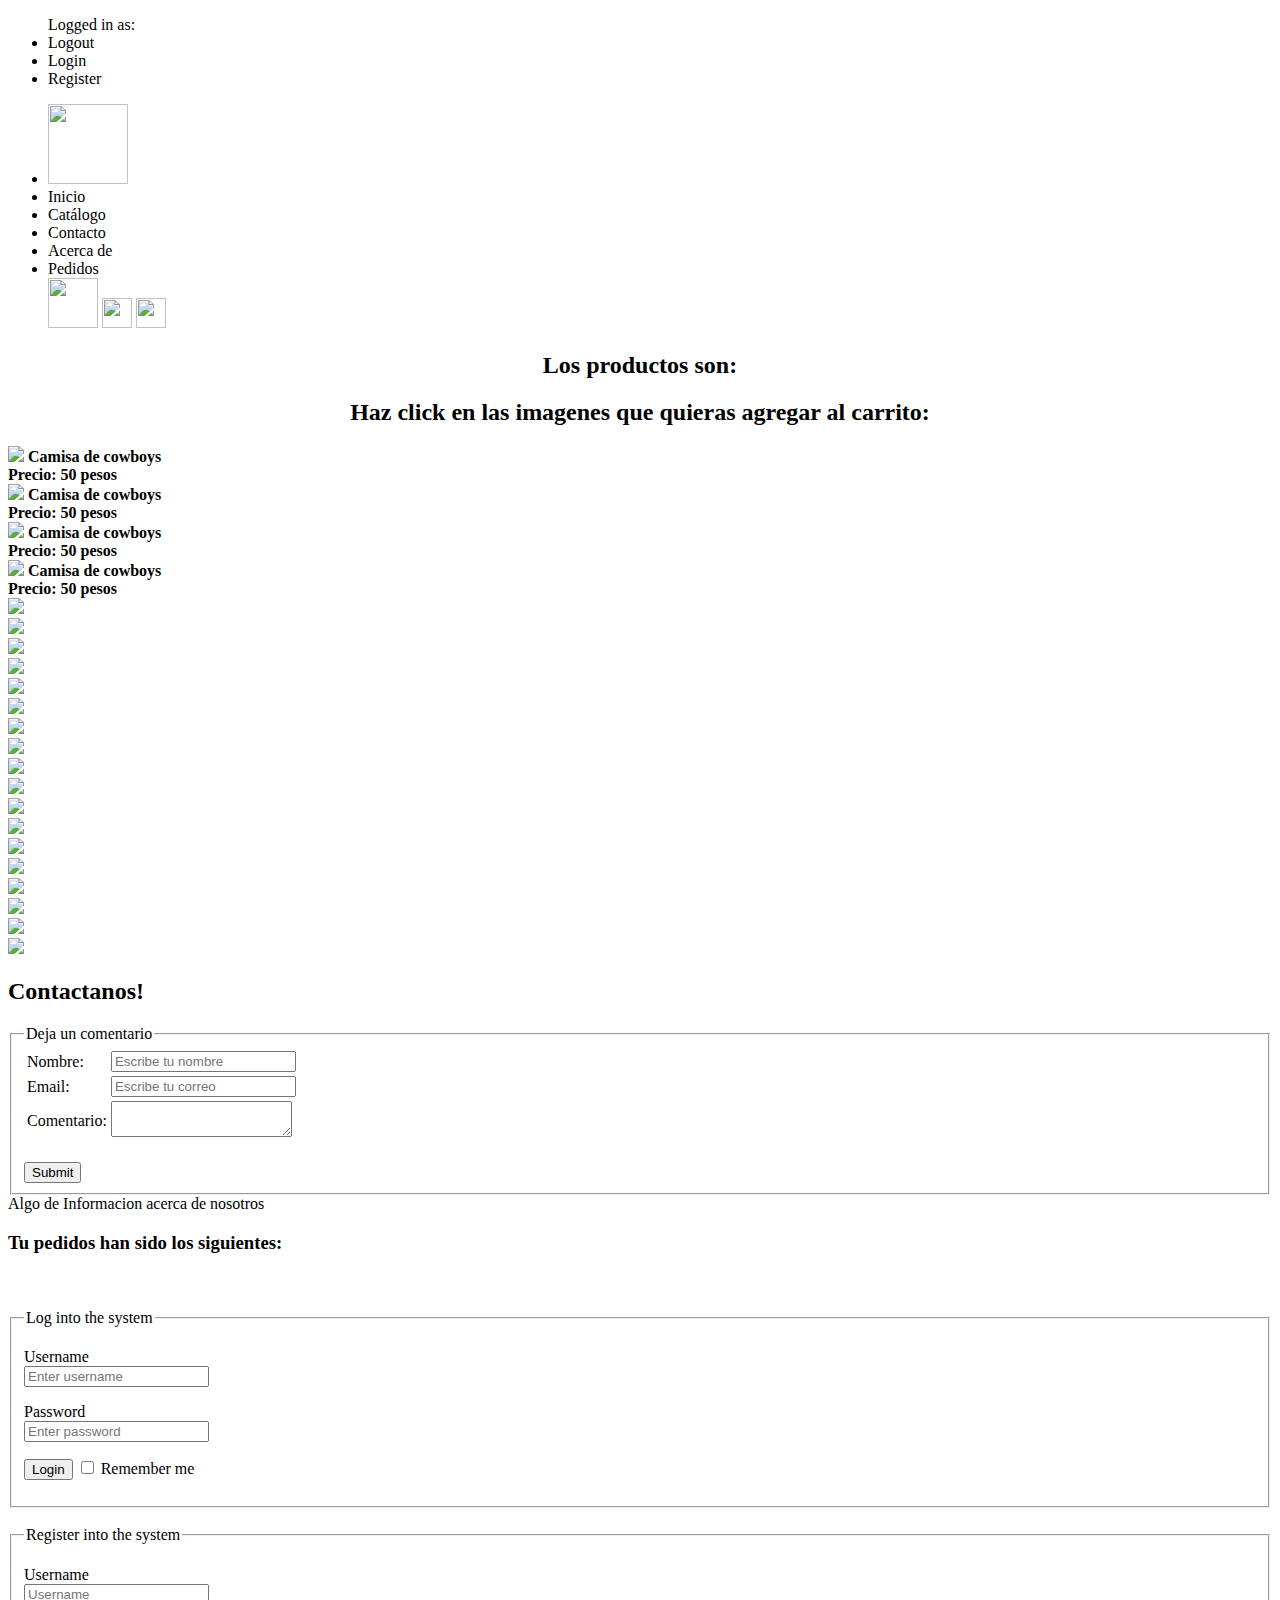
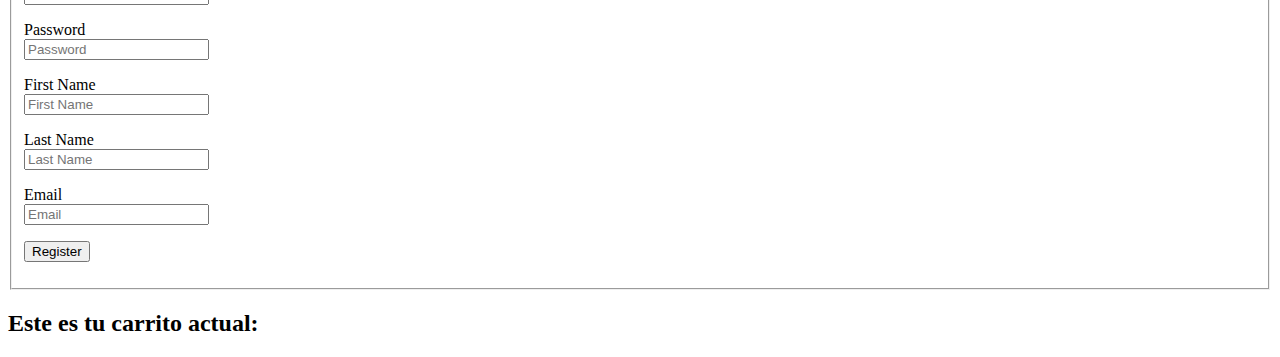
==== tienda.html @ 8a899422 "Add files via upload" ====
<!DOCTYPE html>
<html lang="en">

<head>
	<meta charset="UTF-8">
	<title>Rocky The Shadow</title>
	<link rel="stylesheet" type="text/css" href="css/style2.css">
	<link rel="stylesheet" href="http://www.w3schools.com/lib/w3.css">	
	<script src="https://ajax.googleapis.com/ajax/libs/jquery/1.12.4/jquery.min.js"></script>
	<script src="js/script.js" type="text/javascript"> </script>
</head>

<body>
	<div id="list">
		<ul class="logger">
			<span id="cookieshow"> Logged in as: </span> 
			<li id="logoutButton" class="loggerbtn"> Logout </li>
			<li id="loginButton" class="loggerbtn"> Login 	</li>
			<li id="registerButton" class="loggerbtn"> Register </li>
		</ul>
		<ul class="menu">
			<li><img src="img/logo.jpg" width="80" height="80"></li>
			<li id="ulInicio" class="menubtn">Inicio</li>
			<li id="ulCatalogo" class="menubtn">Catálogo</li>
			<li id="ulContacto" class="menubtn">Contacto</li>
			<li id="ulAcerca" class="menubtn">Acerca de</li>
			<li id="ulOrders" class="menubtn">Pedidos</li>
			<img id="cartButton" src="img/cart.png" class="cart" width ="50" height="50">
			<a href="https://www.facebook.com/"><img id="facebookButton" src="img/facebook.png" class="face" width ="30" height="30"></a>
			<a href="https://www.instagram.com/"><img id="instagramButton" src="img/instagram.png" class="insta" width ="30" height="30"></a>
		</ul>
	</div>
	<div class="content">
		<h2 style="text-align:center"> Los productos son:</h2>
		<h2 style="text-align:center"> Haz click en las imagenes que quieras agregar al carrito: </h2>
		<div id="catalogoDiv">
			<div id="ropa1" class="productos">
				<img src="img/ropa1.jpg"> 
				<b>Camisa de cowboys</b>
				<br>
				<b> Precio: 50 pesos </b>
			</div>
			<div id="ropa2" class="productos">
				<img src="img/ropa2.jpg">
				<b>Camisa de cowboys</b>
				<br>
				<b> Precio: 50 pesos </b>
			</div>
			<div id="ropa3" class="productos">
				<img src="img/ropa3.jpg">
				<b>Camisa de cowboys</b>
				<br>
				<b> Precio: 50 pesos </b>
			</div>
			<div id="ropa4" class="productos">
				<img src="img/ropa4.jpg">
				<b>Camisa de cowboys</b>
				<br>
				<b> Precio: 50 pesos </b>
			</div>
			<div id="juguete1" class="productos">
				<img src="img/juguete1.jpg">
			</div>
			<div id="juguete2" class="productos">
				<img src="img/juguete2.jpg">
			</div>
			<div id="juguete3" class="productos">
				<img src="img/juguete3.jpg">
			</div>
			<div id="juguete4" class="productos">
				<img src="img/juguete4.jpg">
			</div>
			<div id="juguete5" class="productos">
				<img src="img/juguete5.jpg">
			</div>
			<div id="juguete6" class="productos">
				<img src="img/juguete6.jpg">
			</div>
			<div id="juguete7" class="productos">
				<img src="img/juguete7.jpg">
			</div>
			<div id="juguete8" class="productos">
				<img src="img/juguete8.jpg">
			</div>
			<div id="comida1" class="productos">
				<img src="img/comida1.jpg">
			</div>
			<div id="comida2" class="productos">
				<img src="img/comida2.jpg">
			</div>
			<div id="comida3" class="productos">
				<img src="img/comida3.jpg">
			</div>
			<div id="comida4" class="productos">
				<img src="img/comida4.jpg">
			</div>
			<div id="comida5" class="productos">
				<img src="img/comida5.jpg">
			</div>
			<div id="comida6" class="productos">
				<img src="img/comida6.jpg">
			</div>
			<div id="comida7" class="productos">
				<img src="img/comida7.jpg">
			</div>
			<div id="comida8" class="productos">
				<img src="img/comida8.jpg">
			</div>
			<div id="comida9" class="productos">
				<img src="img/comida9.jpg">
			</div>
			<div id="comida10" class="productos">
				<img src="img/comida10.jpg">
			</div>
		</div>

		<div id="contactoDiv">
			<h2>Contactanos!</h2>
			<form id="formContacto">
				<fieldset>
					<legend> Deja un comentario </legend>
					<table>
						<tr>
							<td> Nombre:</td>
							<td> <input type="text" id="nombreContacto" placeholder="Escribe tu nombre" /></td>
						</tr>
						<tr>
							<td> Email:</td>
							<td> <input type="text" id="emailContacto" placeholder="Escribe tu correo" /> </td>
						</tr>
						<tr>
							<td> Comentario:</td>
							<td> <textarea type="text" id="comentarioContacto"> </textarea> </td>
						</tr>
					</table>
				</br>
				<input type="submit" id="commentButton" value="Submit"/>
			</fieldset>
		</form>
	</div>
	<div id="acercaDiv">
		Algo de Informacion acerca de nosotros
	</div>
	<div id="orderDiv">
		<h3> Tu pedidos han sido los siguientes: </h3>
	</div>
	<div id="loginForm">
		<br> <br>
		<fieldset>
			<legend> Log into the system </legend>
			<p>
				Username <br/>
				<input id="usar" class="formElement" type="text" placeholder="Enter username" />
			</p>
			<p>
				Password <br/>
				<input id="puss" class="formElement" type="password" placeholder="Enter password" />
			</p>
			<p>
				<input type="submit" id="loginphpButton" value="Login"/>
				<input type="checkbox" id="remember"/> Remember me
			</p>
		</fieldset>
	</div>
	<div id="registerForm">
		<br/>
		<fieldset>
			<legend>Register into the system</legend>

			<p>
				Username<br/>
				<input id="user" class="formElement" type="text" placeholder="Username" />
			</p>
			<p>
				Password<br/>
				<input id="pass" class="formElement" type="password"
				placeholder="Password" />
			</p>
			<p>
				First Name<br/>
				<input id="first" class="formElement" type="text" placeholder="First Name" />
			</p>
			<p>
				Last Name<br/>
				<input id="last" class="formElement" type="text" placeholder="Last Name" />
			</p>
			<p>
				Email<br/>
				<input id="ema" class="formElement" type="text" placeholder="Email" />
			</p>

			<p>
				<input type="submit" id="registerButtonDiv" value="Register"/>
			</p>      
		</fieldset>
	</div>
	<div id="carritoDiv">
		<h2> Este es tu carrito actual: </h2>
	</div>
</div>
</body>

</html>
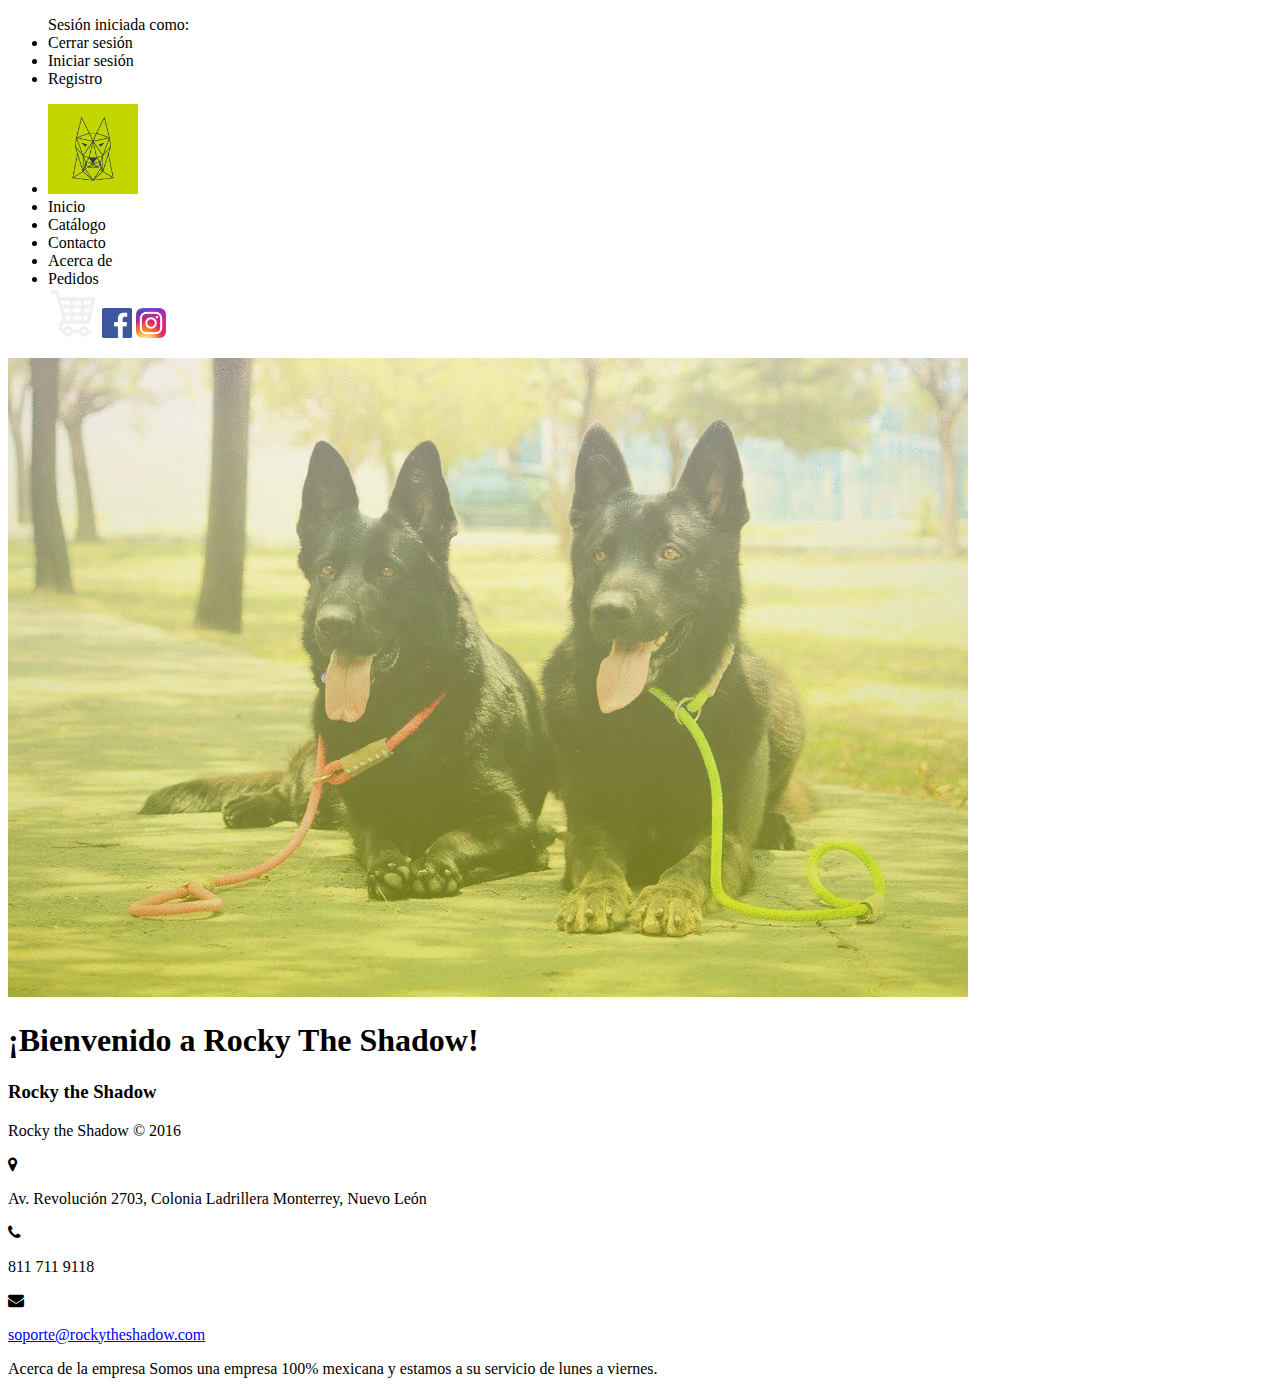
==== commit 8732a4a9: "Add files via upload" ====
--- a/tienda.html
+++ b/tienda.html
@@ -5,199 +5,341 @@
 	<meta charset="UTF-8">
 	<title>Rocky The Shadow</title>
 	<link rel="stylesheet" type="text/css" href="css/style2.css">
-	<link rel="stylesheet" href="http://www.w3schools.com/lib/w3.css">	
+	<link rel="stylesheet" href="http://www.w3schools.com/lib/w3.css">
+	<link rel="stylesheet" href="css/alertify.min.css">
+	<link rel="stylesheet" href="css/themes/default.min.css">
 	<script src="https://ajax.googleapis.com/ajax/libs/jquery/1.12.4/jquery.min.js"></script>
-	<script src="js/script.js" type="text/javascript"> </script>
+	<script src="https://code.jquery.com/jquery-1.10.2.js"></script>
+	<script src="script.js" type="text/javascript"> </script>
+	<script src="js/alertify.min.js"></script>
+	<link rel="stylesheet" href="http://maxcdn.bootstrapcdn.com/font-awesome/4.2.0/css/font-awesome.min.css">
+
 </head>
 
 <body>
 	<div id="list">
 		<ul class="logger">
-			<span id="cookieshow"> Logged in as: </span> 
-			<li id="logoutButton" class="loggerbtn"> Logout </li>
-			<li id="loginButton" class="loggerbtn"> Login 	</li>
-			<li id="registerButton" class="loggerbtn"> Register </li>
+			<span id="cookieshow"> Sesión iniciada como: </span> 
+			<li id="logoutButton" class="loggerbtn"> Cerrar sesión </li>
+			<li id="loginButton" class="loggerbtn"> Iniciar sesión </li>
+			<li id="registerButton" class="loggerbtn"> Registro </li>
 		</ul>
 		<ul class="menu">
-			<li><img src="img/logo.jpg" width="80" height="80"></li>
+			<li><img src="img/logo.jpg" width="90" height="90"></li>
 			<li id="ulInicio" class="menubtn">Inicio</li>
 			<li id="ulCatalogo" class="menubtn">Catálogo</li>
 			<li id="ulContacto" class="menubtn">Contacto</li>
 			<li id="ulAcerca" class="menubtn">Acerca de</li>
 			<li id="ulOrders" class="menubtn">Pedidos</li>
 			<img id="cartButton" src="img/cart.png" class="cart" width ="50" height="50">
-			<a href="https://www.facebook.com/"><img id="facebookButton" src="img/facebook.png" class="face" width ="30" height="30"></a>
+			<a href="https://www.facebook.com/rocky.theshadow/?fref=ts"><img id="facebookButton" src="img/facebook.png" class="face" width ="30" height="30"></a>
 			<a href="https://www.instagram.com/"><img id="instagramButton" src="img/instagram.png" class="insta" width ="30" height="30"></a>
 		</ul>
 	</div>
+	<div id="indexDiv">
+			<img class="imgIndex" src="img/cover.jpg">
+			<h1>¡Bienvenido a Rocky The Shadow!</h1>
+		</div>
 	<div class="content">
-		<h2 style="text-align:center"> Los productos son:</h2>
-		<h2 style="text-align:center"> Haz click en las imagenes que quieras agregar al carrito: </h2>
+		<div id="divprodInfo" align="center">
+			<h2 style="text-align:center"> Catálogo</h2>
+			<h3 style="text-align:center"> <b>Elija una categoría:</b></h3>
+			<input id="textar" type="text" list="selector" />
+			<datalist id="selector" style="text-align:center" class="select-style">
+				<option value="Todos"> Mostrar todo</option>
+				<option value="Ropa"> Ropa</option>
+				<option value="Juguetes"> Juguetes</option>
+				<option value="Comida"> Comida</option>
+			</datalist>
+			<input type="submit" id="updater" value="Buscar"/>
+		</div>
+		
 		<div id="catalogoDiv">
+			<br><br><br><br>
+
 			<div id="ropa1" class="productos">
-				<img src="img/ropa1.jpg"> 
-				<b>Camisa de cowboys</b>
-				<br>
-				<b> Precio: 50 pesos </b>
+				<a href="items/ropaCowboys.html"><img src="img/ropa1.jpg"></a> 
+				<b>Camisa de Cowboys</b>
+				<br>
+				<b> Precio: $200</b>
+				<input type="submit" id="addtoCartr1" value="Agregar al carro"/>
 			</div>
 			<div id="ropa2" class="productos">
 				<img src="img/ropa2.jpg">
-				<b>Camisa de cowboys</b>
-				<br>
-				<b> Precio: 50 pesos </b>
+				<b>Camisa de México</b>
+				<br>
+				<b> Precio: $200</b>
+				<input type="submit" id="addtoCartr2" value="Agregar al carro"/>
 			</div>
 			<div id="ropa3" class="productos">
 				<img src="img/ropa3.jpg">
-				<b>Camisa de cowboys</b>
-				<br>
-				<b> Precio: 50 pesos </b>
+				<b>Vestidito</b>
+				<br>
+				<b> Precio: $150</b>
+				<input type="submit" id="addtoCartr3" value="Agregar al carro"/>
 			</div>
 			<div id="ropa4" class="productos">
 				<img src="img/ropa4.jpg">
-				<b>Camisa de cowboys</b>
-				<br>
-				<b> Precio: 50 pesos </b>
+				<b>Gorra de Santa</b>
+				<br>
+				<b> Precio: $100</b>
+				<input type="submit" id="addtoCartr4" value="Agregar al carro"/>
 			</div>
 			<div id="juguete1" class="productos">
 				<img src="img/juguete1.jpg">
+				<b>Balon juguete de Broncos</b>
+				<br>
+				<b> Precio: $200</b>
+				<input type="submit" id="addtoCartj1" value="Agregar al carro"/>
 			</div>
 			<div id="juguete2" class="productos">
 				<img src="img/juguete2.jpg">
+				<b>Balon juguete de Raiders</b>
+				<br>
+				<b> Precio: $200</b>
+				<input type="submit" id="addtoCartj2" value="Agregar al carro"/>
 			</div>
 			<div id="juguete3" class="productos">
 				<img src="img/juguete3.jpg">
+				<b>Balon juguete de 49ers</b>
+				<br>
+				<b> Precio: $200</b>
+				<input type="submit" id="addtoCartj3" value="Agregar al carro"/>
 			</div>
 			<div id="juguete4" class="productos">
 				<img src="img/juguete4.jpg">
+				<b>Castor de peluche chico</b>
+				<br>
+				<b> Precio: $150</b>
+				<input type="submit" id="addtoCartj4" value="Agregar al carro"/>
 			</div>
 			<div id="juguete5" class="productos">
 				<img src="img/juguete5.jpg">
+				<b>Oso de peluche</b>
+				<br>
+				<b> Precio: $150</b>
+				<input type="submit" id="addtoCartj5" value="Agregar al carro"/>
 			</div>
 			<div id="juguete6" class="productos">
 				<img src="img/juguete6.jpg">
+				<b>Pelotita para jugar</b>
+				<br>
+				<b> Precio: $50</b>
+				<input type="submit" id="addtoCartj6" value="Agregar al carro"/>
 			</div>
 			<div id="juguete7" class="productos">
 				<img src="img/juguete7.jpg">
+				<b>Cerdito de peluche</b>
+				<br>
+				<b> Precio: $150</b>
+				<input type="submit" id="addtoCartj7" value="Agregar al carro"/>
 			</div>
 			<div id="juguete8" class="productos">
 				<img src="img/juguete8.jpg">
+				<b>Collar de juguete</b>
+				<br>
+				<b> Precio: $100</b>
+				<input type="submit" id="addtoCartj8" value="Agregar al carro"/>
 			</div>
 			<div id="comida1" class="productos">
+				<br>
 				<img src="img/comida1.jpg">
+				<b>Balance Pollo y arroz</b>
+				<br>
+				<b> Precio: $400</b>
+				<input type="submit" id="addtoCartc1" value="Agregar al carro"/>
 			</div>
 			<div id="comida2" class="productos">
+				<br>
 				<img src="img/comida2.jpg">
+				<b>Comida  Cordero 2.5kg</b>
+				<br>
+				<b> Precio: $200</b>
+				<input type="submit" id="addtoCartc2" value="Agregar al carro"/>
 			</div>
 			<div id="comida3" class="productos">
+				<br>
 				<img src="img/comida3.jpg">
+				<b>Comida con pollo</b>
+				<br>
+				<b> Precio: $200</b>
+				<input type="submit" id="addtoCartc3" value="Agregar al carro"/>
 			</div>
 			<div id="comida4" class="productos">
+				<br>
 				<img src="img/comida4.jpg">
+				<b>Comida Cordero 1kg</b>
+				<br>
+				<b> Precio: $100</b>
+				<input type="submit" id="addtoCartc4" value="Agregar al carro"/>
 			</div>
 			<div id="comida5" class="productos">
+				<br>
 				<img src="img/comida5.jpg">
+				<b>Alimento para perro 12kg</b>
+				<br>
+				<b> Precio: $1,500</b>
+				<input type="submit" id="addtoCartc5" value="Agregar al carro"/>
 			</div>
 			<div id="comida6" class="productos">
+				<br>
 				<img src="img/comida6.jpg">
+				<b>Alimento para cachorro de cordero</b>
+				<br>
+				<b> Precio: $200</b>
+				<input type="submit" id="addtoCartc6" value="Agregar al carro"/>
 			</div>
 			<div id="comida7" class="productos">
+				<br>
 				<img src="img/comida7.jpg">
+				<b>Alimento ideal para cachorros 1.8kg</b>
+				<br>
+				<b> Precio: $230</b>
+				<input type="submit" id="addtoCartc7" value="Agregar al carro"/>
 			</div>
 			<div id="comida8" class="productos">
+				<br>
 				<img src="img/comida8.jpg">
-			</div>
-			<div id="comida9" class="productos">
-				<img src="img/comida9.jpg">
-			</div>
-			<div id="comida10" class="productos">
-				<img src="img/comida10.jpg">
-			</div>
+				<b>Alimento ideal para cachorros 1.8kg</b>
+				<br>
+				<b> Precio: $200</b>
+				<input type="submit" id="addtoCartc8" value="Agregar al carro"/>
+			</div>
+			<div style="clear: both"></div>
 		</div>
 
 		<div id="contactoDiv">
-			<h2>Contactanos!</h2>
-			<form id="formContacto">
+			<h2>¡Contactanos!</h2>
+			<form id="formContacto" action="http://formspree.io/david324567@gmail.com">
 				<fieldset>
 					<legend> Deja un comentario </legend>
 					<table>
 						<tr>
 							<td> Nombre:</td>
-							<td> <input type="text" id="nombreContacto" placeholder="Escribe tu nombre" /></td>
+							<td> <input type="text" id="nombreContacto" placeholder="Escribe tu nombre"  name="contacto" /></td>
 						</tr>
 						<tr>
 							<td> Email:</td>
-							<td> <input type="text" id="emailContacto" placeholder="Escribe tu correo" /> </td>
+							<td> <input type="text" id="emailContacto" placeholder="Escribe tu correo" name="correo"/> </td>
 						</tr>
 						<tr>
 							<td> Comentario:</td>
-							<td> <textarea type="text" id="comentarioContacto"> </textarea> </td>
+							<td> <textarea type="text" id="comentarioContacto" name="comentario"> </textarea> </td>
 						</tr>
 					</table>
 				</br>
-				<input type="submit" id="commentButton" value="Submit"/>
-			</fieldset>
-		</form>
-	</div>
+				<button type="submit" id="email-submit-btn" value="Send">Enviar</button>
+				</fieldset>
+			</form>
+		</div>
 	<div id="acercaDiv">
-		Algo de Informacion acerca de nosotros
+		<h1>Rocky the Shadow</h1>
+		<p><i>Rocky the Shadow</i> es una microempresa mexicana fundada en abril del presente año en la ciudad de Monterrey, Nuevo León. Se trata de una marca especializada en artículos para mascotas, principalmente en correas para perros 100% hechas a mano con productos locales, ya que apoya a la economía mexicana. </p>
+		<p>Actualmente la empresa no cuenta con local físico, ya que es una empresa que comenzó sus operaciones recientemente y actualmente ofrece sus productos a través de su participación en mercados artesanales, eventos caninos como son exhibiciones de perros adiestrados, ferias de adopción, fiestas de perros, que se llevan a cabo principalmente en las ciudades de Monterrey, San Pedro Garza García, y San Nicolás, en el estado de Nuevo León. Rocky The Shadow también vende a través esta página web y de su fan page en Facebook® e Instagram®. La empresa cuenta con envíos de sus productos a cualquier parte de la República Mexicana.</p>
+		<img id="imgAcercaDe" src="img/mty2.jpg" width="100%">
 	</div>
 	<div id="orderDiv">
 		<h3> Tu pedidos han sido los siguientes: </h3>
+<div style="clear: both"></div>
 	</div>
 	<div id="loginForm">
 		<br> <br>
 		<fieldset>
-			<legend> Log into the system </legend>
-			<p>
-				Username <br/>
-				<input id="usar" class="formElement" type="text" placeholder="Enter username" />
-			</p>
-			<p>
-				Password <br/>
-				<input id="puss" class="formElement" type="password" placeholder="Enter password" />
-			</p>
-			<p>
-				<input type="submit" id="loginphpButton" value="Login"/>
-				<input type="checkbox" id="remember"/> Remember me
+			<legend> Log In </legend>
+			<p>
+				Usuario <br/>
+				<input id="usar" class="formElement" type="text" placeholder="Usuario" />
+			</p>
+			<p>
+				Contraseña <br/>
+				<input id="puss" class="formElement" type="password" placeholder="Contraseña" />
+			</p>
+			<p>
+				<input type="submit" id="loginphpButton" value="Log In"/>
+				<input type="checkbox" id="remember"/> Recuérdame
 			</p>
 		</fieldset>
 	</div>
 	<div id="registerForm">
 		<br/>
 		<fieldset>
-			<legend>Register into the system</legend>
-
-			<p>
-				Username<br/>
-				<input id="user" class="formElement" type="text" placeholder="Username" />
-			</p>
-			<p>
-				Password<br/>
+			<legend>Registro </legend>
+
+			<p>
+				Usuario<br/>
+				<input id="user" class="formElement" type="text" placeholder="Usuario" />
+			</p>
+			<p>
+				Contraseña<br/>
 				<input id="pass" class="formElement" type="password"
-				placeholder="Password" />
-			</p>
-			<p>
-				First Name<br/>
-				<input id="first" class="formElement" type="text" placeholder="First Name" />
-			</p>
-			<p>
-				Last Name<br/>
-				<input id="last" class="formElement" type="text" placeholder="Last Name" />
-			</p>
-			<p>
-				Email<br/>
-				<input id="ema" class="formElement" type="text" placeholder="Email" />
-			</p>
-
-			<p>
-				<input type="submit" id="registerButtonDiv" value="Register"/>
+				placeholder="Contraseña" />
+			</p>
+			<p>
+				Nombre<br/>
+				<input id="first" class="formElement" type="text" placeholder="Nombre" />
+			</p>
+			<p>
+				Apellido<br/>
+				<input id="last" class="formElement" type="text" placeholder="Apellido" />
+			</p>
+			<p>
+				E-mail<br/>
+				<input id="ema" class="formElement" type="text" placeholder="E-mail" />
+			</p>
+
+			<p>
+				<input type="submit" id="registerButtonDiv" value="Registrar"/>
 			</p>      
 		</fieldset>
 	</div>
 	<div id="carritoDiv">
-		<h2> Este es tu carrito actual: </h2>
+		<div id="textual">
+			<h2> Carrito: </h2>
+		</div>
+		<div id ="boterino" style="text-align: center">
+			<input type="submit" id="orderino" value="Comprar ahora"/>
+		</div>
+		
 	</div>
 </div>
+
 </body>
-
+<footer class="footer-distributed">
+
+			<div class="footer-left">
+
+				<h3>Rocky the Shadow</h3>
+
+				<p class="footer-company-name">Rocky the Shadow &copy; 2016</p>
+			</div>
+
+			<div class="footer-center">
+
+				<div>
+					<i class="fa fa-map-marker"></i>
+					<p><span>Av. Revolución 2703, Colonia Ladrillera</span> Monterrey, Nuevo León</p>
+				</div>
+
+				<div>
+					<i class="fa fa-phone"></i>
+					<p>811 711 9118</p>
+				</div>
+
+				<div>
+					<i class="fa fa-envelope"></i>
+					<p><a href="mailto:support@company.com">soporte@rockytheshadow.com</a></p>
+				</div>
+
+			</div>
+
+			<div class="footer-right">
+
+				<p class="footer-company-about">
+					<span>Acerca de la empresa</span>
+					Somos una empresa 100% mexicana y estamos a su servicio de lunes a viernes.
+				</p>
+
+			</div>
+
+</footer>
 </html>